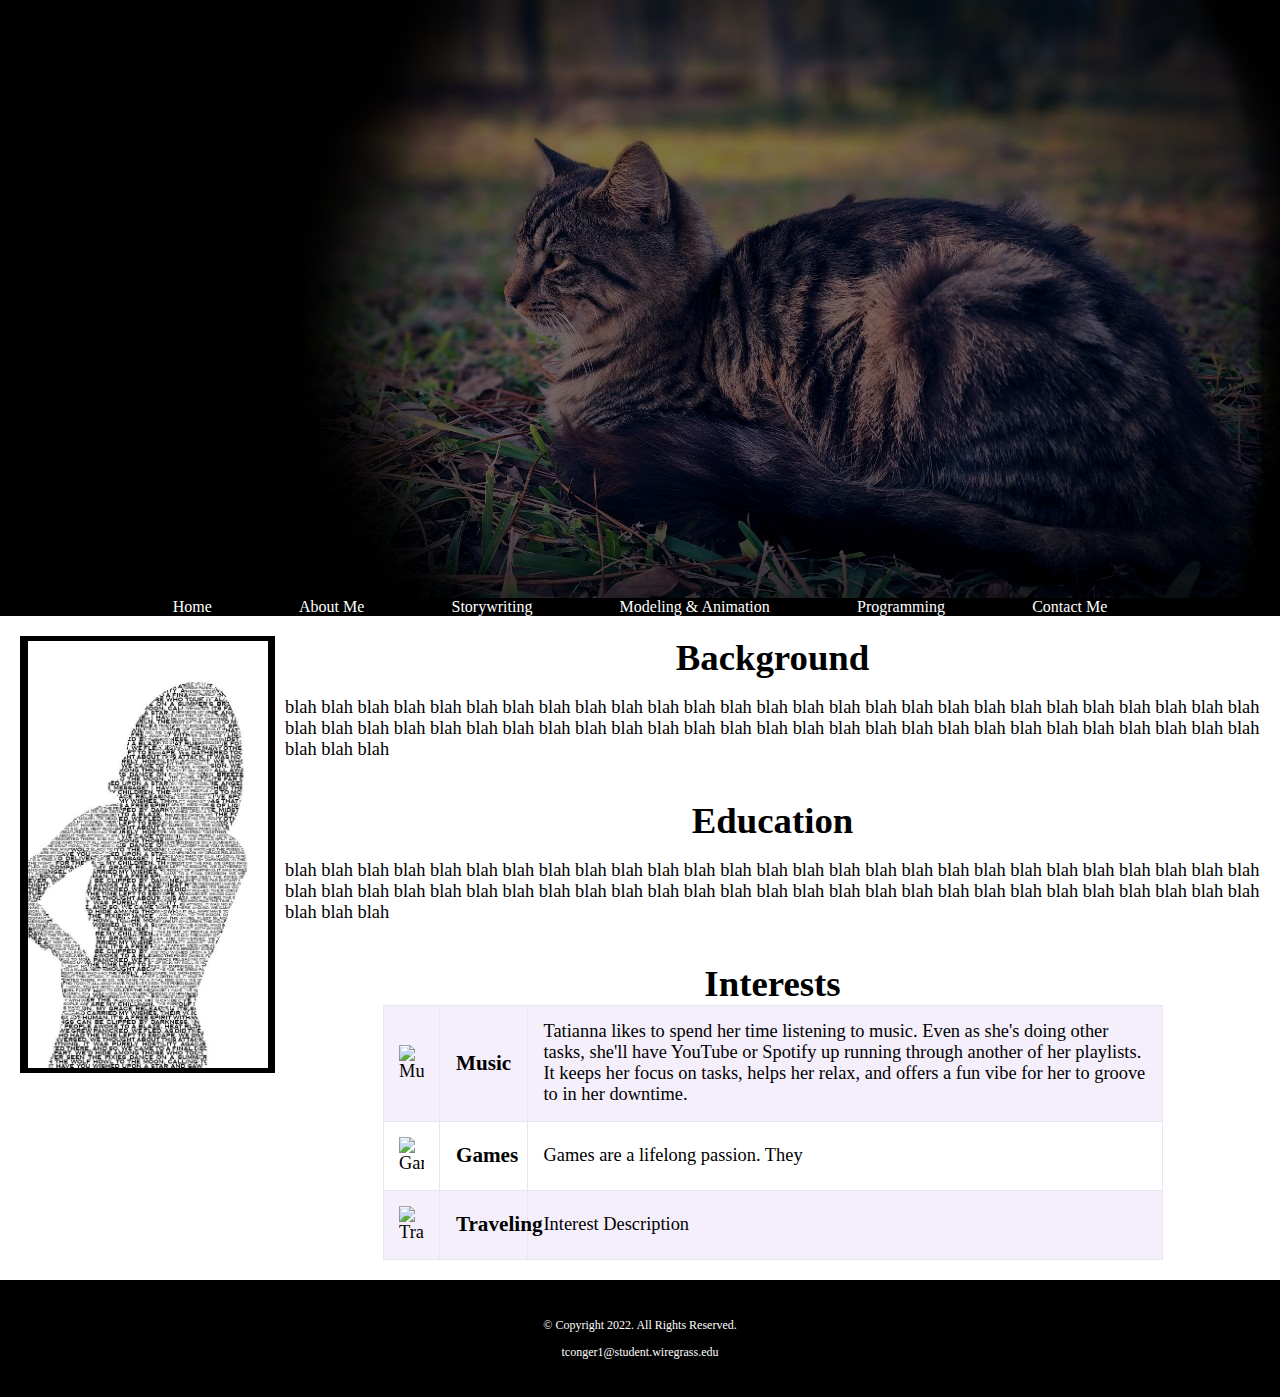
==== about.html @ 14c1ce19 "Adding Template" ====
<!doctype html>

<html lang="en">

  <head>
    <title>Site Name TBD</title>
    <meta charset="utf-8">
    <link rel="stylesheet" href="css/styles.css">
    <meta name="viewport" content="width=device-width, initial scale=1">
    <!-- Google Fonts Here -->
    <!-- Replace Icon Refs -->
    <link rel="shortcut icon" href="images/favicon.ico">
    <link rel="icon" type="image/png" sizes="32x32" href="images/favicon-32.png">
    <link rel="apple-touch-icon" sizes="180x180" href="images/apple-touch-icon.png">
    <link rel="icon" sizes="192x192" href="images/android-chrome-192.png">
  </head>

  <body>
    <div id="container">
      <header>
        <img src="Images/Bannerbop.jpg" alt="Banner">
      </header>

      <nav>
        <ul>
          <li><a href="index.html">Home</a></li>
          <li><a href="about.html">About Me</a></li>
          <li><a href="storywriting.html">Storywriting</a></li>
          <li><a href="mod_anim.html">Modeling & Animation</a></li>
          <li><a href="programming.html">Programming</a></li>
          <li><a href="contact.html">Contact Me</a></li>
        </ul>
      </nav>

      <main>
        <div class="TConger"><img src="Images/Self.jpg" alt="Tatianna Conger"></div>
        <div class="about">
          <section id="self-background">
            <h1>Background</h1>
            <p> blah blah blah blah blah blah blah blah blah blah blah blah blah blah blah blah blah blah blah blah blah blah blah blah blah blah blah blah blah blah blah blah blah blah blah blah blah blah blah blah blah blah blah blah blah blah blah blah blah blah blah blah blah blah blah blah blah </p>
          </section>

          <section id="educations">
            <h1>Education</h1>
            <p> blah blah blah blah blah blah blah blah blah blah blah blah blah blah blah blah blah blah blah blah blah blah blah blah blah blah blah blah blah blah blah blah blah blah blah blah blah blah blah blah blah blah blah blah blah blah blah blah blah blah blah blah blah blah blah blah blah </p>
          </section>

          <section id="interests">
            <h1>Interests</h1>
            <div class="tablet-desktop">
              <table>
                <tr> <!-- Row 1 --->
                  <td><img src="" alt="Music"></td>
                  <th>Music</th>
                  <td>Tatianna likes to spend her time listening to music. Even as she's doing other tasks, she'll have YouTube or Spotify up running through another of her playlists. It keeps her focus on tasks, helps her relax, and offers a fun vibe for her to groove to in her downtime.</td>
                </tr>
                <tr> <!-- Row 2 --->
                  <td><img src="" alt="Games"></td>
                  <th>Games</th>
                  <td>Games are a lifelong passion. They </td>
                </tr>

                <tr> <!-- Row 3 --->
                  <td><img src="" alt="Travel"></td>
                  <th>Traveling</th>
                  <td>Interest Description</td>
                </tr>
              </table>
            </div>
          </section>
        </div>
      </main>

      <footer>
        <div class="copyright">
          <p>&copy; Copyright 2022. All Rights Reserved.</p>
          <p><a href="mailto:tconger1@student.wiregrass.edu">tconger1@student.wiregrass.edu</a></p>
        </div>
      </footer>

    </div>
  </body>
  
</html>
---- css/styles.css ----
/* CSS Reset */
body, header, nav, main, footer, h1, div, img, ul, figure, figcaption, section, article, aside, audio, video
{
  margin: 0;
  padding: 0;
  border: 0;
}

/* Style rules for body and images */
body
{
  background-color: #000;
}

img, video
{
  max-width: 100%;
  display: block;
}

/* Style rule for box sizing applies to all elements */
* {
  box-sizing: border-box;
}

/* Style rules for mobile viewport */

/* Style rules for header */
header
{
  top: 0;
  background-color: #000;
}

header img
{
  margin: 0 auto;
}

/* Style rules for hamburger area */

.mobile nav a {
  color: #fff;
  font-family: 'Francois One', sans-serif;
  text-align: center;
  font-size: 2em;
  text-decoration: none;
  padding: 3%;
  display: block;
}

.mobile-nav a.menu.icon {
  display: block;
  position: absolute;
  right: 0;
  top: 0;
}

/* Show mobile class, hide tablet-desktop class*/
.mobile
{
  display: block;
}
.tablet-desktop, #menu-links
{
  display: none;
}

/* Style rules for main content */
main
{
  background-color: #fff;
  padding: 20px;
  font-size: 1.15em;
  font-family: 'Roboto Slab', serif;
}

/* Style rules for footer content */
footer .copyright
{
  font-size: 0.75em;
  text-align: center;
  color: #fff;
  padding: 2% 4%;
  float: left;
  width: 100%;
}

footer p a
{
  color: #fff;
  text-decoration: none;
}

.social {
  float: right;
  width: 20%;
  padding: 2%;
}

.social img {
  display: inline-block;
  padding: 5%;
}

/* Media query for Tablet Viewport */
@media screen and (min-width: 630px), print
{
  /*Tablet Viewport: Show tablet-desktop class, hide mobile class */
  .tablet-desktop 
  {
    display: block;
  }

  .mobile, .mobile-nav
  {
    display: none;
  }

/* Media Query for Desktop Viewport */
@media screen and (min-width: 1015px), print
{
  /* Desktop Viewport: Style rule for header */
  header
  {
    width: 100%;
    float: left;
    padding-bottom: 0;
  }

  /* Desktop Viewport: Style rules for nav area */
  nav
  {
    float: left;
    width: 100%;
    margin: 0 auto;
  }

  nav ul
  {
    text-align: center;
  }

  nav li
  {
    border: none;
    padding: 2%;
    display: inline;
  }
  nav li a
  {
    color: #fff;
    padding: 0 1em;
    text-decoration: none;
  }

nav li a:hover {
  color: #000;
  background-color: #fff;
  transform: scale(1.3);
}

/* Tablet Viewport: Style rules for table */
  table {
    border: 1px solid rgb(234, 230, 240);
    border-collapse: collapse;
    width: 80%;
    margin: 0 auto;
  }

  caption {
    font-size: 1.5em;
    font-weight: bold;
    padding: 1%;
  }

  th, td {
    border: 1px solid rgb(234, 230, 240);
    padding: 2%;
  }

  td img {
    margin: 0 auto;
  }

  th {
    color: #000;
    font-size: 1.15em;
    text-align: left;
    width: ;
  }

  tr:nth-child(odd) {
    background-color: rgb(245, 239, 252);
  }

  /* Desktop viewport: Style Rules for main content */
main {
  clear: left;
  margin-top: 5px;
  min-height: 500px;
}

.grid {
    display: grid;
    grid-template-columns: auto auto auto;
    grid-gap: 20px;
    padding-top: 10px;
  }

.pic-text {
  font-size: 1.5em;
  padding: 20px;
  text-align: center;
}

.subtext {
  padding-left: 30px;
  text-align: center;
}

.frame {
  opacity: 0.9;
}

.frame img {
  height: 200px;
  margin: 0 auto;
}

.frame:hover {
  opacity: 1;
  background-color: rgb(243, 240, 250);
  box-shadow: 8px 8px 10px #808080;
  transform: translateY(10px);
}

.TConger {
  float: left;
  width: 255px;
  background-color: #000;
}
.TConger img {
  width: 250px;
  padding: 5px;
  margin: 0 auto;
}

.about {
  display: grid;
  grid-template-rows: auto auto auto;
  gap: 20px;
  padding-left: 10px;
  width: fit-content;
}

.about h1 {
  text-align: center;
}
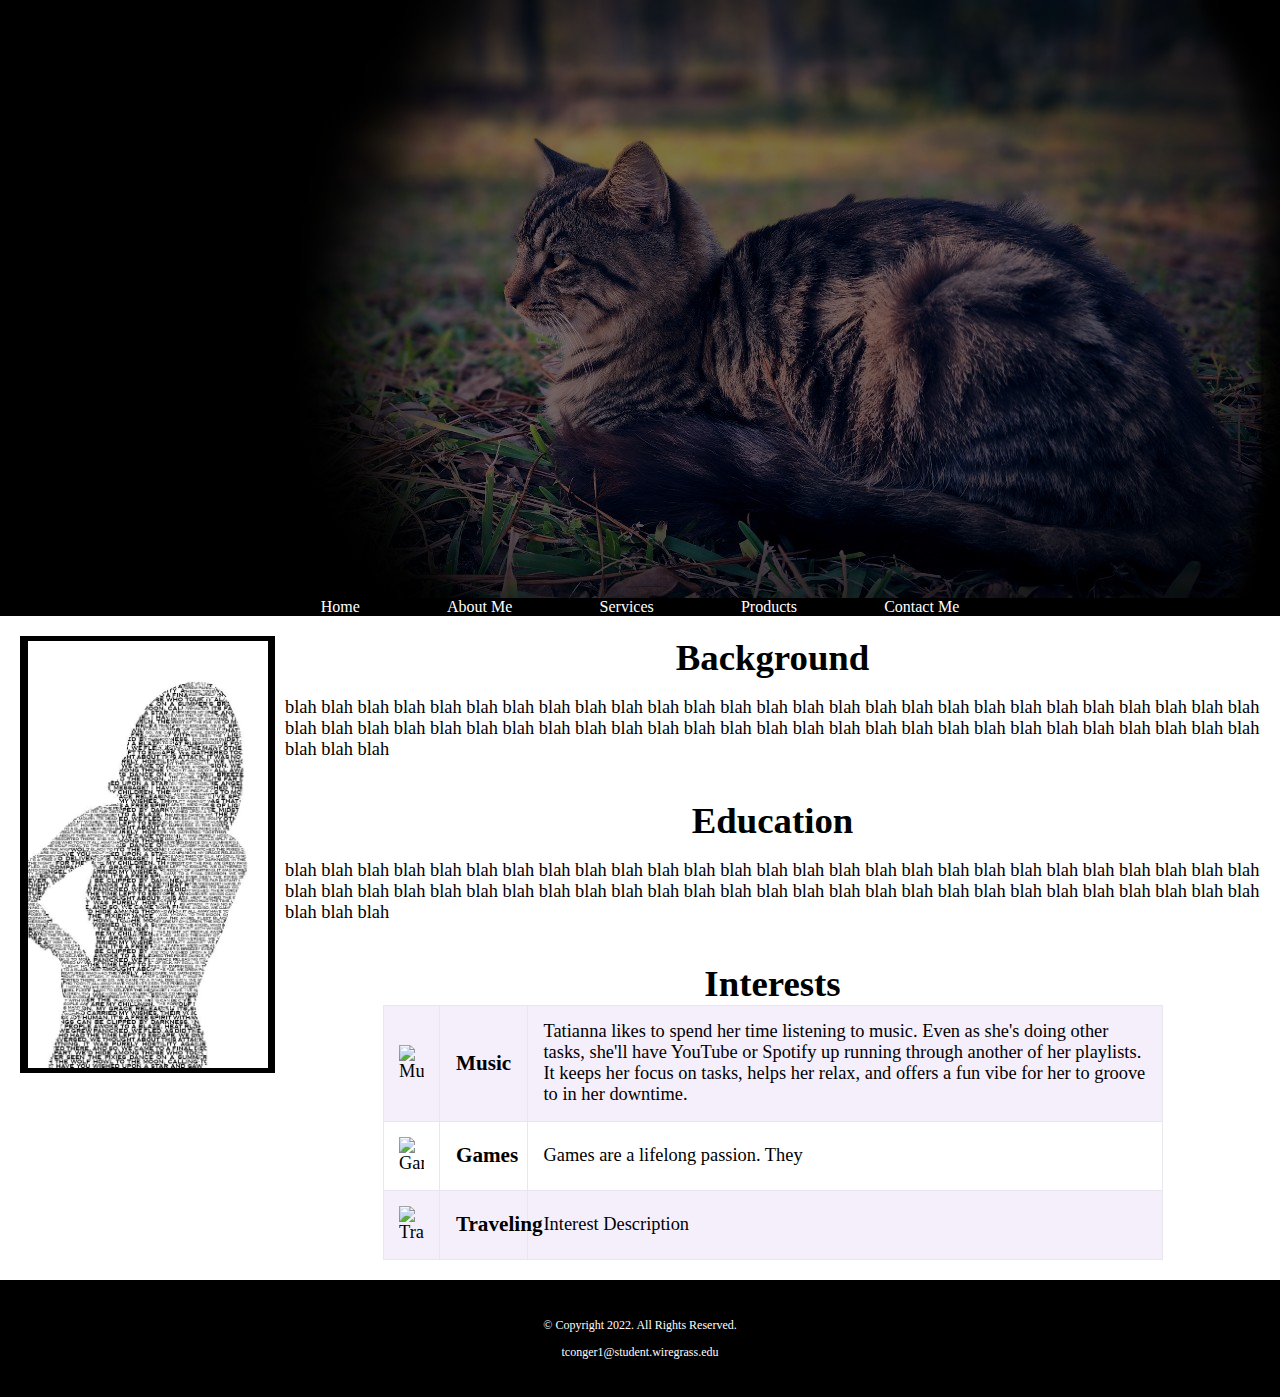
==== commit 44f15dae: "update nav" ====
--- a/about.html
+++ b/about.html
@@ -1,36 +1,37 @@
-<!doctype html>
+<!DOCTYPE html>
+<html>
+    <head>
+        <title>Love Designs</title>
+        
+        <meta charset="utf-8">
+        <link rel="stylesheet" href="css/styles.css">
+        <meta name="viewport" content="width=device-width, initial scale=1">
 
-<html lang="en">
+        <!-- Google Fonts Here -->
 
-  <head>
-    <title>Site Name TBD</title>
-    <meta charset="utf-8">
-    <link rel="stylesheet" href="css/styles.css">
-    <meta name="viewport" content="width=device-width, initial scale=1">
-    <!-- Google Fonts Here -->
-    <!-- Replace Icon Refs -->
-    <link rel="shortcut icon" href="images/favicon.ico">
-    <link rel="icon" type="image/png" sizes="32x32" href="images/favicon-32.png">
-    <link rel="apple-touch-icon" sizes="180x180" href="images/apple-touch-icon.png">
-    <link rel="icon" sizes="192x192" href="images/android-chrome-192.png">
-  </head>
+        <!-- Replace Icon Refs -->
+        <link rel="shortcut icon" href="images/favicon.ico">
+        <link rel="icon" type="image/png" sizes="32x32" href="images/favicon-32.png">
+        <link rel="apple-touch-icon" sizes="180x180" href="images/apple-touch-icon.png">
+        <link rel="icon" sizes="192x192" href="images/android-chrome-192.png">
+    </head>
+    
+    <body>
+        <div id="container">
+            <header>
+                <img src="Images/Bannerbop.jpg" alt="Banner">
+            </header>
 
-  <body>
-    <div id="container">
-      <header>
-        <img src="Images/Bannerbop.jpg" alt="Banner">
-      </header>
-
-      <nav>
-        <ul>
-          <li><a href="index.html">Home</a></li>
-          <li><a href="about.html">About Me</a></li>
-          <li><a href="storywriting.html">Storywriting</a></li>
-          <li><a href="mod_anim.html">Modeling & Animation</a></li>
-          <li><a href="programming.html">Programming</a></li>
-          <li><a href="contact.html">Contact Me</a></li>
-        </ul>
-      </nav>
+            <nav>
+                <ul>
+                    <li><a href="index.html">Home</a></li>
+                    <li><a href="about.html">About Me</a></li>
+                    <li><a href="services.html">Services</a></li>
+                    <li><a href="products.html">Products</a></li>
+                    <li><a href="contact.html">Contact Me</a></li>
+                </ul>
+            </nav>
+        </div>
 
       <main>
         <div class="TConger"><img src="Images/Self.jpg" alt="Tatianna Conger"></div>
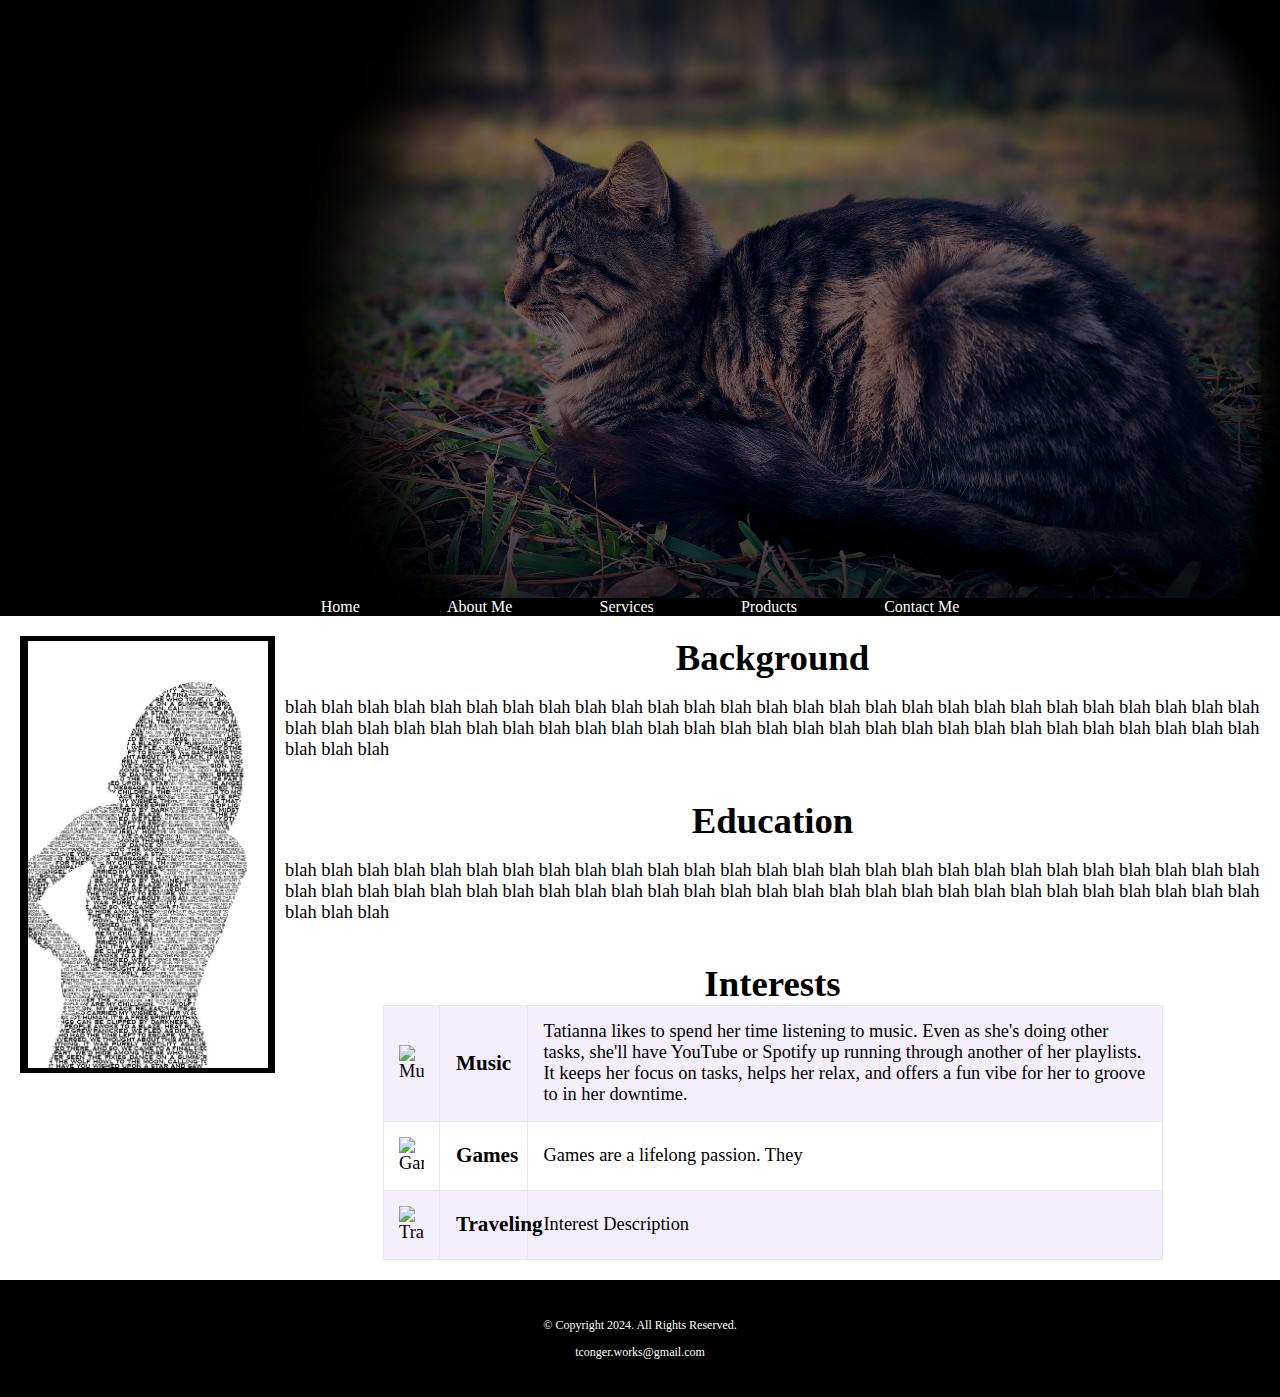
==== commit f1cee15c: "copyright updates" ====
--- a/about.html
+++ b/about.html
@@ -15,7 +15,7 @@
         <link rel="apple-touch-icon" sizes="180x180" href="images/apple-touch-icon.png">
         <link rel="icon" sizes="192x192" href="images/android-chrome-192.png">
     </head>
-    
+
     <body>
         <div id="container">
             <header>
@@ -74,8 +74,8 @@
 
       <footer>
         <div class="copyright">
-          <p>&copy; Copyright 2022. All Rights Reserved.</p>
-          <p><a href="mailto:tconger1@student.wiregrass.edu">tconger1@student.wiregrass.edu</a></p>
+          <p>&copy; Copyright 2024. All Rights Reserved.</p>
+          <p><a href="mailto:tconger.works@gmail.com">tconger.works@gmail.com</a></p>
         </div>
       </footer>
 
